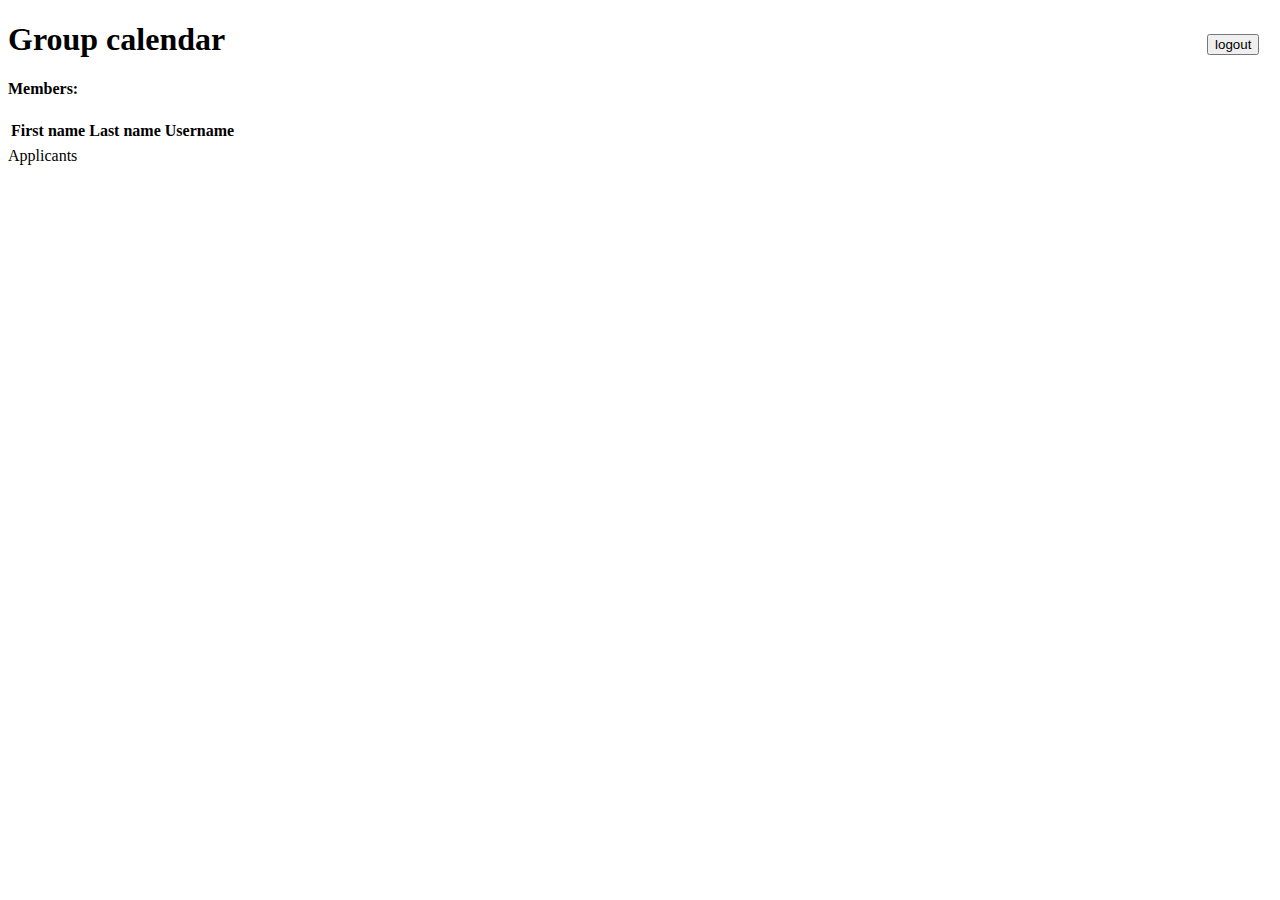
==== src/main/resources/templates/groupHomePage.html @ dca5e620 "user+group interactions" ====
<!DOCTYPE HTML>
<html xmlns:th="http://www.thymeleaf.org" xmlns:sec="http://www.thymeleaf.org/thymeleaf-extras-springsecurity5">
<head>
<!-- 

HOMEPAGE FOR A CERTAIN GROUP

 -->
    <title>Group calendar</title>
    <meta http-equiv="Content-Type" content="text/html; charset=UTF-8" />
    <link type="text/css" rel="stylesheet" href="/css/bootstrap.css" th:href="@{/css/bootstrap.css}" />
</head>
<body>
	<form class="logout" th:action="@{/logout}" method="post">
		<input type="submit" value="logout"/>
	</form>
	<style>.logout{padding-top: 1%; padding-right: 1%; float: right;}</style>
	<h1>Group calendar</h1>
	<div th:object="${group}" action="#">
		<h3 th:text="${group.groupName}"></h3>
		<h4>Members:</h4>
		<table>
			<tr><th>First name</th><th>Last name</th><th>Username</th></tr>
			<tr th:each="member : ${group.members}">
				<td th:text="${member.firstName}"></td>
				<td th:text="${member.lastName}"></td>
				<td th:text="${member.username}"></td>
			</tr>
		</table>
		
		<a th:href="@{/{id}/applicants (id=${group.groupId})}">Applicants</a>
		
	</div>
</body>
</html>
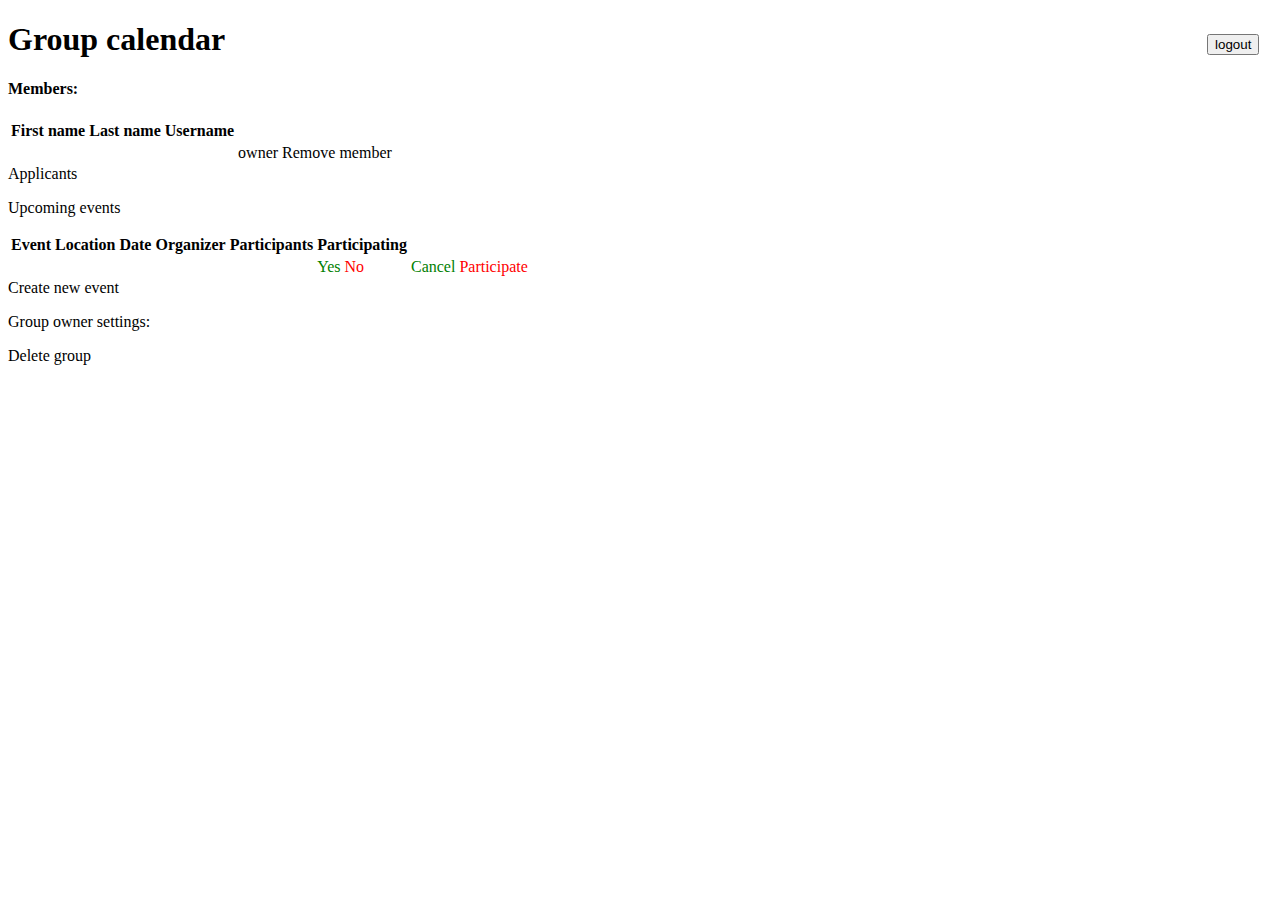
==== commit fda5d868: "create or participate in events" ====
--- a/src/main/resources/templates/groupHomePage.html
+++ b/src/main/resources/templates/groupHomePage.html
@@ -25,11 +25,59 @@
 				<td th:text="${member.firstName}"></td>
 				<td th:text="${member.lastName}"></td>
 				<td th:text="${member.username}"></td>
+				<td th:if="${owner}">
+					<span th:if="${member.id == group.owner}">owner</span>
+		   			<span th:unless="${member.id == group.owner}">
+		   				<a th:href="@{/removemember/{groupId}/{id} (id=${member.id},groupId=${group.groupId})}">Remove member</a>
+		   			</span>
+				</td>
 			</tr>
 		</table>
 		
 		<a th:href="@{/{id}/applicants (id=${group.groupId})}">Applicants</a>
 		
+		<div>
+		<p>Upcoming events</p>
+		
+		<table>
+		<tr><th>Event</th><th>Location</th><th>Date</th><th>Organizer</th><th>Participants</th><th>Participating</th></tr>
+		<tr th:each="display : ${events}">
+			<td th:text="${display.event.title}"></td>
+			<td th:text="${display.event.location}"></td>
+			<td th:text="${display.event.date}"></td>
+			<td th:text="${display.event.organizerName}"></td>
+			<td th:text="${display.participating}"></td>
+			<td>
+				<span th:if="${display.userParticipating}" class="green">Yes</span>
+				<span th:unless="${display.userParticipating}" class="red">No</span>
+			</td>
+			<td>
+				<span th:if="${display.userParticipating}" class="green"><a th:href="@{/participationstatus/{eventId}/{action} (eventId=${display.event.eventId},action=0)}">Cancel</a></span>
+				<span th:unless="${display.userParticipating}" class="red"><a th:href="@{/participationstatus/{eventId}/{action} (eventId=${display.event.eventId},action=0)}">Participate</a></span>
+			</td>
+		</tr>
+		</table>
+		
+		<a th:href="@{/newevent/{id} (id=${group.groupId})}">Create new event</a>
+		</div>
+	
+	<div th:if="${owner}">
+	<p>Group owner settings:</p>
+	<a th:href="@{/deletegroup/{id} (id=${group.groupId})}">Delete group</a>
 	</div>
+	
+	</div>
+	
+	<style>
+	
+	.red{
+		color: red;
+	}
+	
+	.green{
+		color: green;
+	}
+	
+	</style>
 </body>
 </html>